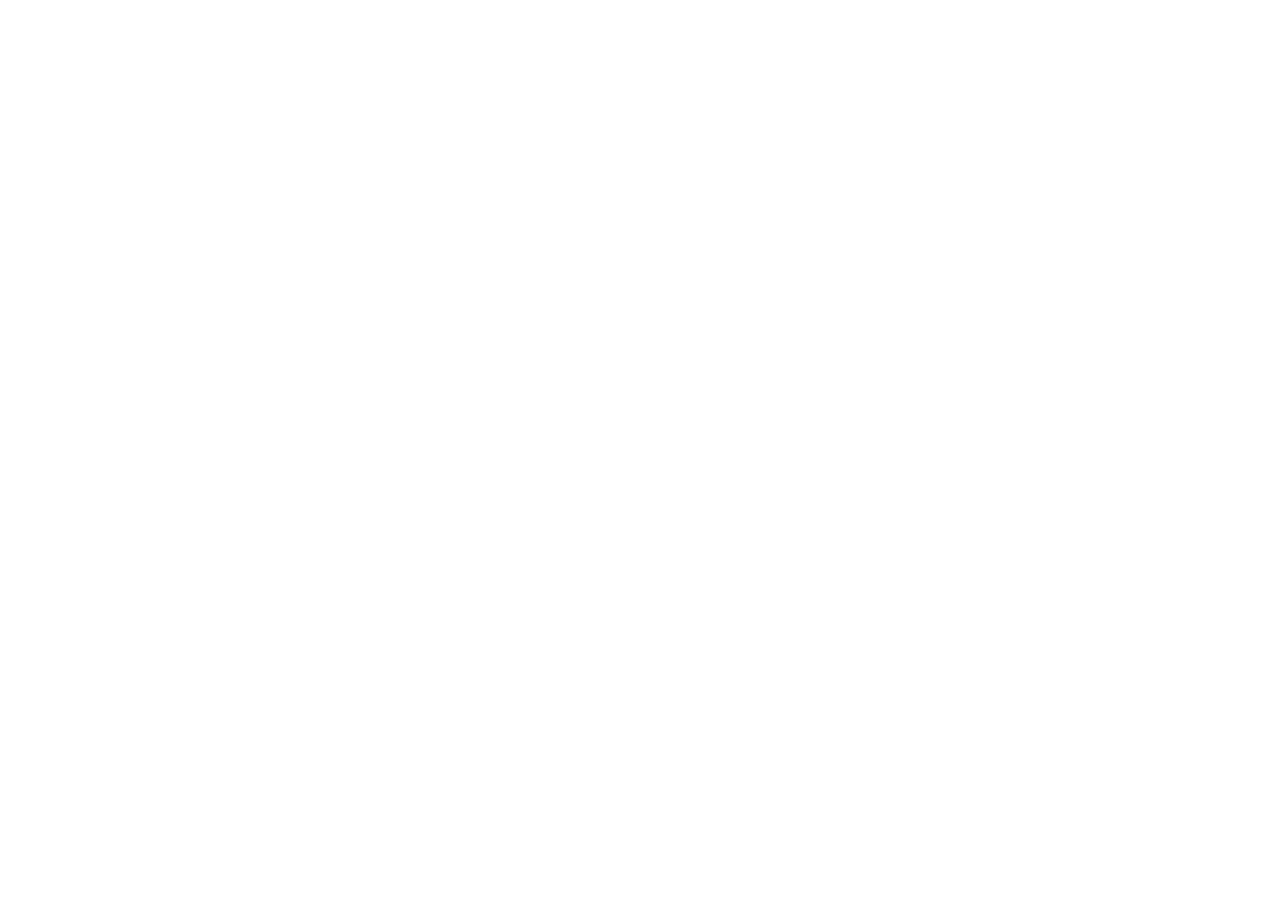
==== index.html @ abdac83a "Add files via upload" ====
<!DOCTYPE html>
<html lang="en">
<head>
    <meta charset="UTF-8">
    <meta name="viewport" content="width=device-width, initial-scale=1.0">
    <title>Document</title>
</head>
<body background="red">
    <div>
        <header>
            
        </header>
    </div>
</body>
</html>
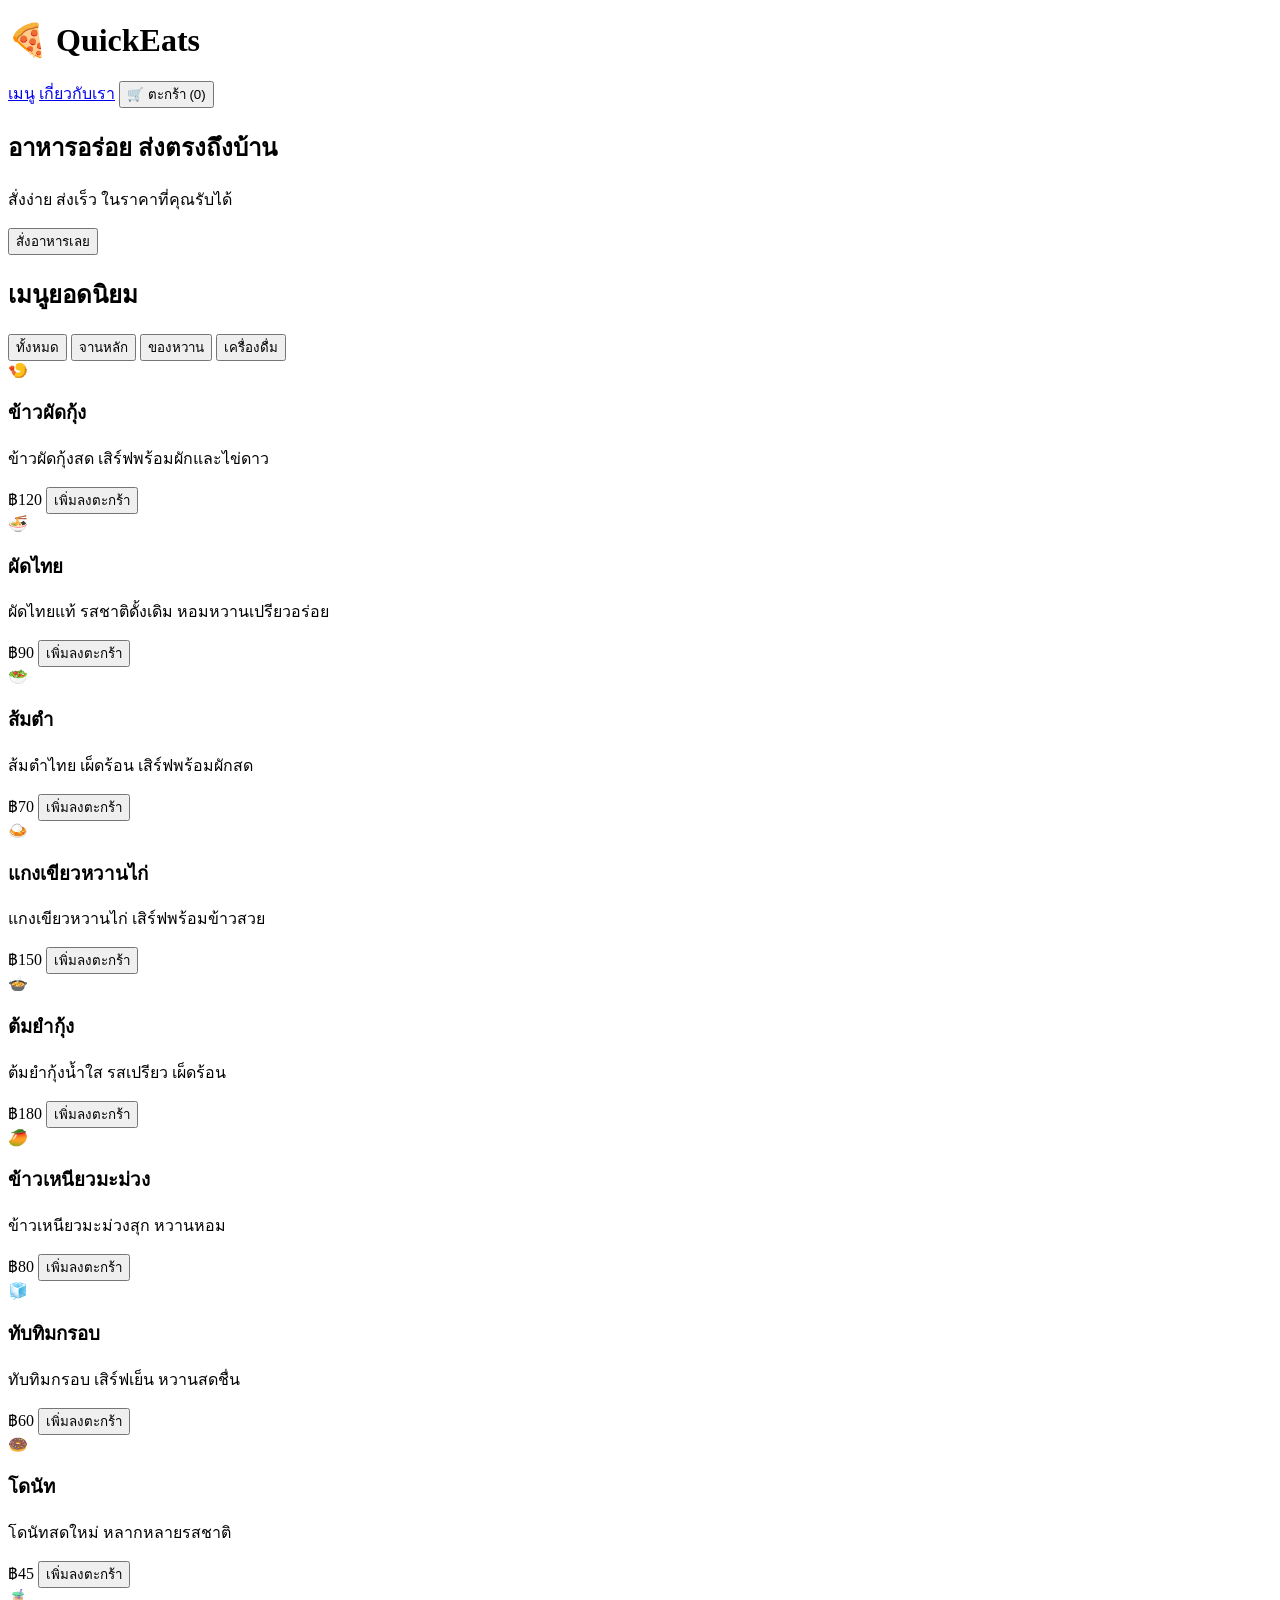
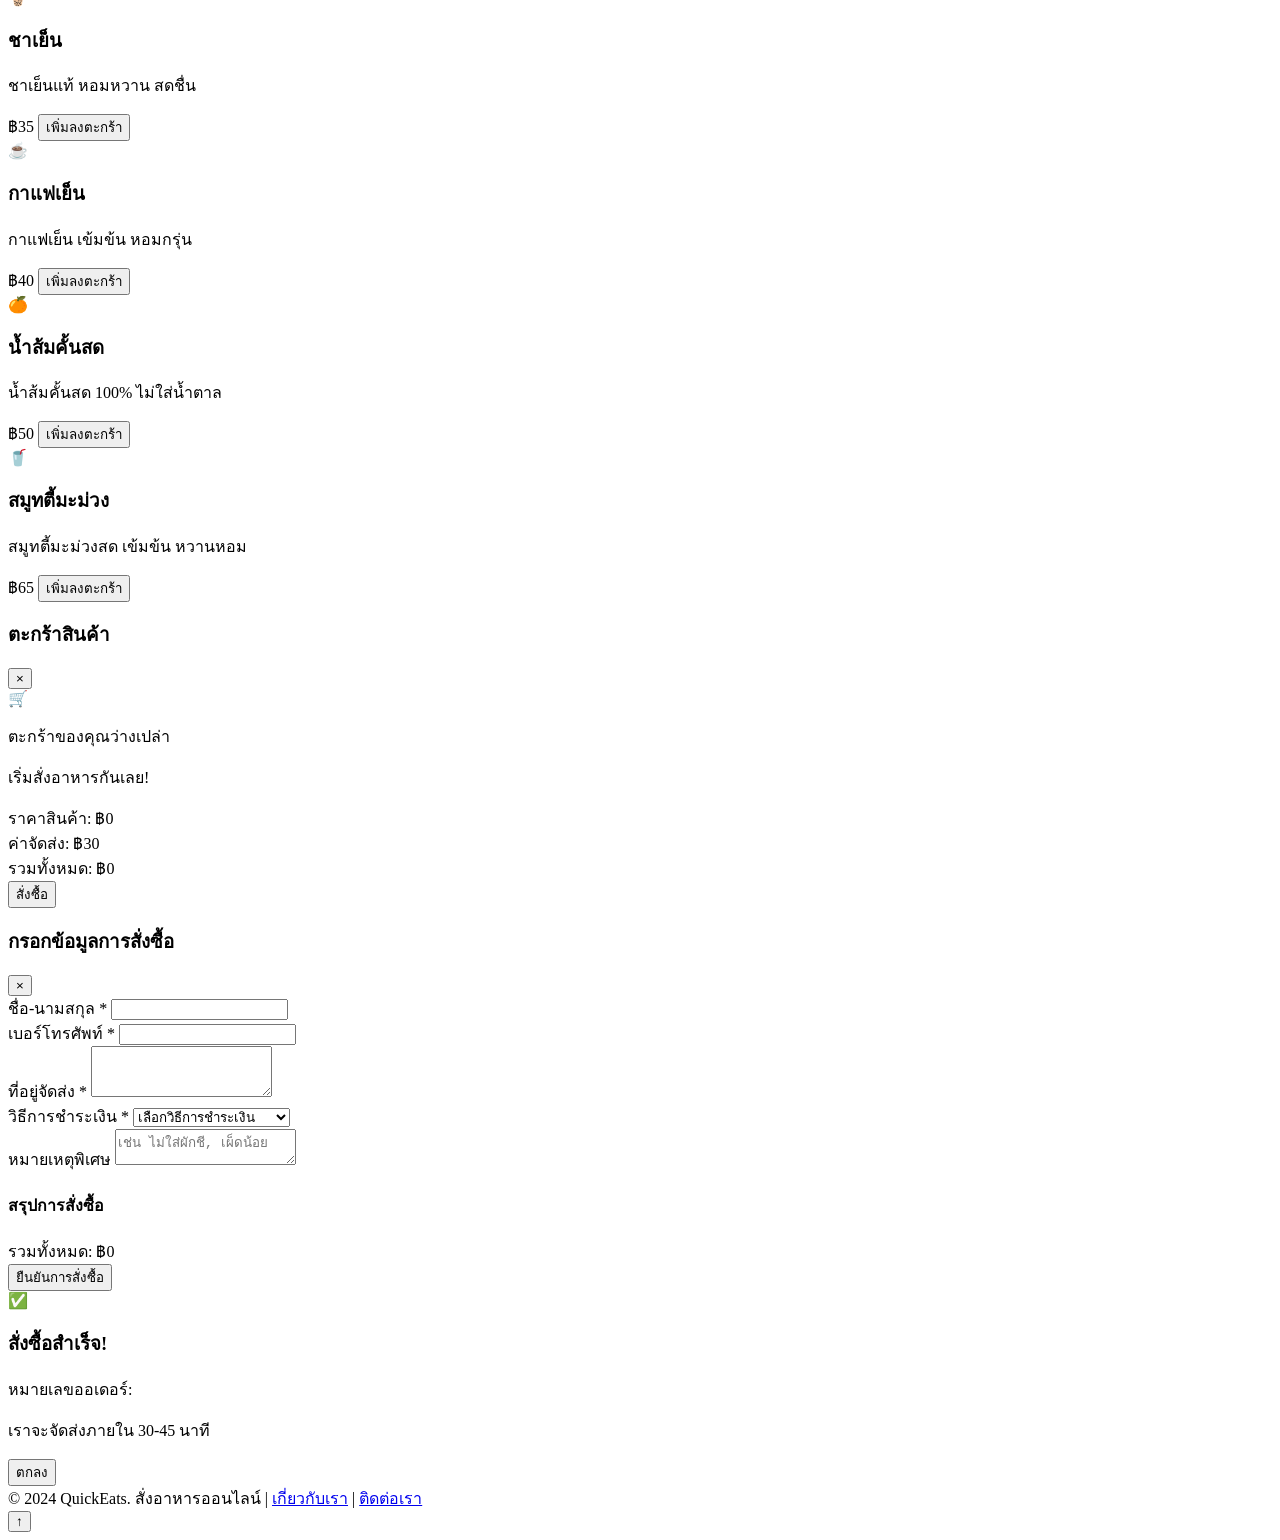
==== commit 46cef6e5: "Add files via upload" ====
--- a/index.html
+++ b/index.html
@@ -1,15 +1,152 @@
 <!DOCTYPE html>
-<html lang="en">
+<html lang="th">
 <head>
     <meta charset="UTF-8">
     <meta name="viewport" content="width=device-width, initial-scale=1.0">
-    <title>Document</title>
+    <title>QuickEats - สั่งอาหารออนไลน์</title>
+    <link rel="stylesheet" href="style.css">
 </head>
-<body background="red">
-    <div>
-        <header>
-            
-        </header>
+<body>
+    <!-- Header -->
+    <header class="header">
+        <div class="container">
+            <div class="logo">
+                <h1>🍕 QuickEats</h1>
+            </div>
+            <nav class="nav">
+                <a href="#menu" class="nav-link">เมนู</a>
+                <a href="#about" class="nav-link">เกี่ยวกับเรา</a>
+                <button class="cart-btn" onclick="toggleCart()">
+                    🛒 ตะกร้า (<span id="cart-count">0</span>)
+                </button>
+            </nav>
+        </div>
+    </header>
+
+    <!-- Hero Section -->
+    <section class="hero">
+        <div class="hero-content">
+            <h2>อาหารอร่อย ส่งตรงถึงบ้าน</h2>
+            <p>สั่งง่าย ส่งเร็ว ในราคาที่คุณรับได้</p>
+            <button class="cta-btn" onclick="document.getElementById('menu').scrollIntoView()">
+                สั่งอาหารเลย
+            </button>
+        </div>
+    </section>
+
+    <!-- Menu Section -->
+    <section id="menu" class="menu-section">
+        <div class="container">
+            <h2 class="section-title">เมนูยอดนิยม</h2>
+            <div class="menu-categories">
+                <button class="category-btn active" onclick="filterMenu('all')">ทั้งหมด</button>
+                <button class="category-btn" onclick="filterMenu('main')">จานหลัก</button>
+                <button class="category-btn" onclick="filterMenu('dessert')">ของหวาน</button>
+                <button class="category-btn" onclick="filterMenu('drink')">เครื่องดื่ม</button>
+            </div>
+            <div id="menu-grid" class="menu-grid">
+                <!-- Menu items will be populated by JavaScript -->
+            </div>
+        </div>
+    </section>
+
+    <!-- Cart Sidebar -->
+    <div id="cart-sidebar" class="cart-sidebar">
+        <div class="cart-header">
+            <h3>ตะกร้าสินค้า</h3>
+            <button class="close-btn" onclick="toggleCart()">&times;</button>
+        </div>
+        <div id="cart-items" class="cart-items">
+            <!-- Cart items will be populated by JavaScript -->
+        </div>
+        <div class="cart-footer">
+            <div class="cart-total">
+                <div class="total-row">
+                    <span>ราคาสินค้า:</span>
+                    <span id="subtotal">฿0</span>
+                </div>
+                <div class="total-row">
+                    <span>ค่าจัดส่ง:</span>
+                    <span id="delivery-fee">฿30</span>
+                </div>
+                <div class="total-row total-final">
+                    <span>รวมทั้งหมด:</span>
+                    <span id="total">฿30</span>
+                </div>
+            </div>
+            <button class="checkout-btn" onclick="showCheckout()">สั่งซื้อ</button>
+        </div>
     </div>
+
+    <!-- Checkout Modal -->
+    <div id="checkout-modal" class="modal">
+        <div class="modal-content">
+            <div class="modal-header">
+                <h3>กรอกข้อมูลการสั่งซื้อ</h3>
+                <button class="close-btn" onclick="closeCheckout()">&times;</button>
+            </div>
+            <form id="checkout-form" class="checkout-form">
+                <div class="form-group">
+                    <label for="customer-name">ชื่อ-นามสกุล *</label>
+                    <input type="text" id="customer-name" required>
+                </div>
+                <div class="form-group">
+                    <label for="customer-phone">เบอร์โทรศัพท์ *</label>
+                    <input type="tel" id="customer-phone" required>
+                </div>
+                <div class="form-group">
+                    <label for="customer-address">ที่อยู่จัดส่ง *</label>
+                    <textarea id="customer-address" rows="3" required></textarea>
+                </div>
+                <div class="form-group">
+                    <label for="payment-method">วิธีการชำระเงิน *</label>
+                    <select id="payment-method" required>
+                        <option value="">เลือกวิธีการชำระเงิน</option>
+                        <option value="cash">เงินสด (ชำระปลายทาง)</option>
+                        <option value="transfer">โอนเงิน</option>
+                        <option value="card">บัตรเครดิต</option>
+                    </select>
+                </div>
+                <div class="form-group">
+                    <label for="special-notes">หมายเหตุพิเศษ</label>
+                    <textarea id="special-notes" rows="2" placeholder="เช่น ไม่ใส่ผักชี, เผ็ดน้อย"></textarea>
+                </div>
+                <div class="order-summary">
+                    <h4>สรุปการสั่งซื้อ</h4>
+                    <div id="order-summary-items"></div>
+                    <div class="summary-total">
+                        รวมทั้งหมด: <span id="checkout-total">฿0</span>
+                    </div>
+                </div>
+                <button type="submit" class="submit-order-btn">ยืนยันการสั่งซื้อ</button>
+            </form>
+        </div>
+    </div>
+
+    <!-- Success Modal -->
+    <div id="success-modal" class="modal">
+        <div class="modal-content success-content">
+            <div class="success-icon">✅</div>
+            <h3>สั่งซื้อสำเร็จ!</h3>
+            <p>หมายเลขออเดอร์: <span id="order-number"></span></p>
+            <p>เราจะจัดส่งภายใน 30-45 นาที</p>
+            <button class="btn-primary" onclick="closeSuccess()">ตกลง</button>
+        </div>
+    </div>
+
+    <!-- Overlay -->
+    <div id="overlay" class="overlay"></div>
+
+    <script src="script.js"></script>
+
+    <!-- Footer -->
+    <footer class="footer">
+        © 2024 QuickEats. สั่งอาหารออนไลน์ | 
+        <a href="#about">เกี่ยวกับเรา</a> | 
+        <a href="mailto:support@quickeats.com">ติดต่อเรา</a>
+    </footer>
+
+    <!-- Back to Top Button -->
+    <button id="back-to-top" class="back-to-top" title="กลับขึ้นบนสุด">↑</button>
 </body>
 </html>
